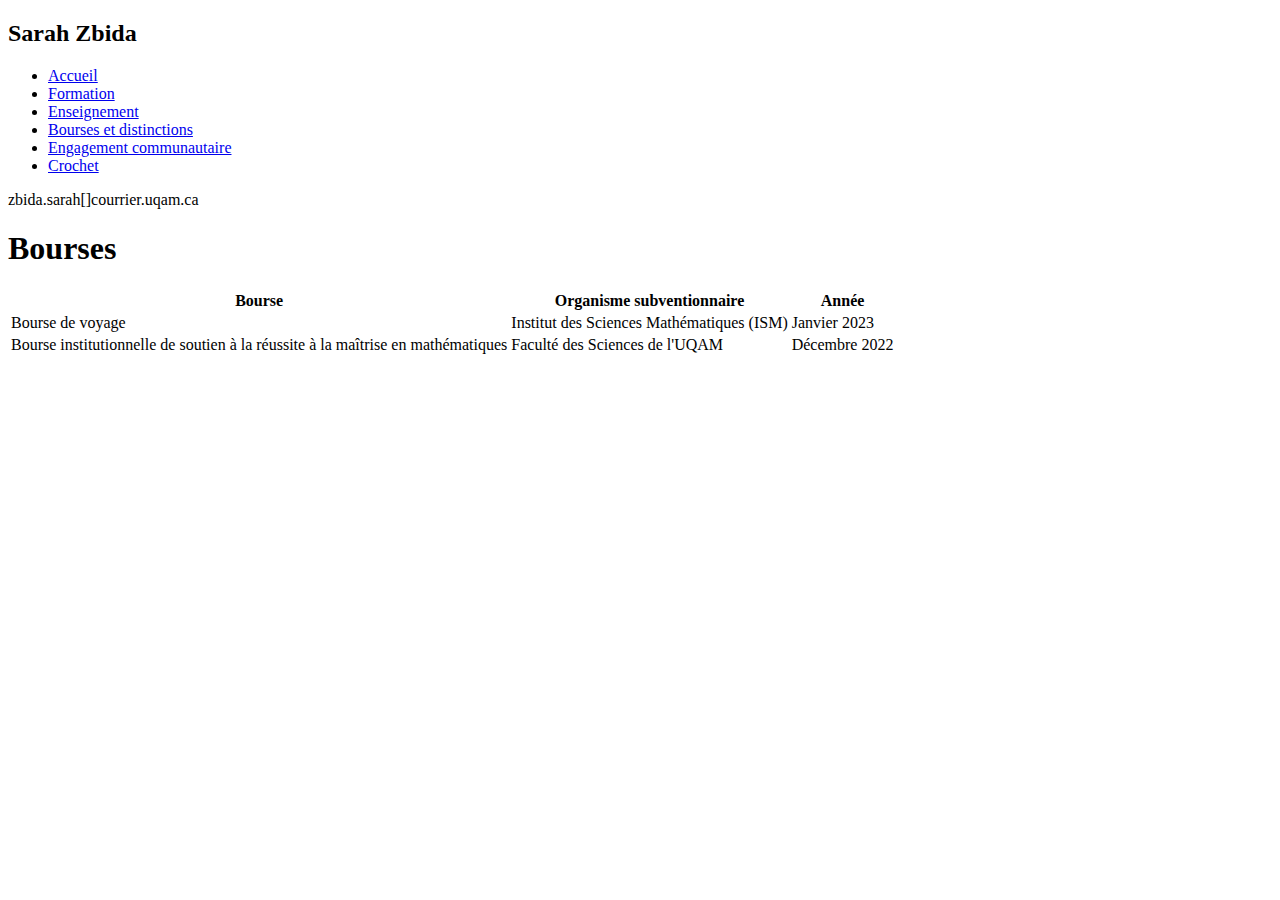
==== bourses.html @ 2df1b762 "Add files via upload" ====
<!DOCTYPE html>
<html lang="fr">
<head>
    <meta charset="UTF-8">
    <meta name="viewport" content="width=device-width, initial-scale=1.0">
    <title>Sarah Zbida</title>
    <link rel="stylesheet" href="style/style.css">
</head>
<body>
    <div class="sidebar">
        <div class="name">
            <h2>Sarah Zbida</h2>
        </div>
        <div>
            <ul>
                <li><a href="index.html">Accueil</a></li>
                <li><a href="formation.html">Formation</a></li>
                <li><a href="enseignement.html">Enseignement</a></li>
                <li><a href="bourses.html">Bourses et distinctions</a></li>
                <li><a href="engagement.html">Engagement communautaire</a></li>
                <li><a href="crochet.html">Crochet</a></li>
            </ul>
        </div>
        <div class="contact">
            <p>zbida.sarah[]courrier.uqam.ca</p>
        </div>
    </div>
    <div class="content format">
        <section>
            <h1>Bourses</h1>
            <table>
                <tr>
                    <th>Bourse</th>
                    <th>Organisme subventionnaire</th>
                    <th>Année</th>
                </tr>
                <tr>
                    <td>Bourse de voyage</td>
                    <td>Institut des Sciences Mathématiques (ISM)</td>
                    <td>Janvier 2023</td>
                </tr>
                <tr>
                    <td>Bourse institutionnelle de soutien à la réussite à la maîtrise en mathématiques</td>
                    <td>Faculté des Sciences de l'UQAM</td>
                    <td>Décembre 2022</td>
                </tr>
            </table>
        </section>
    </div>
</body>
</html>
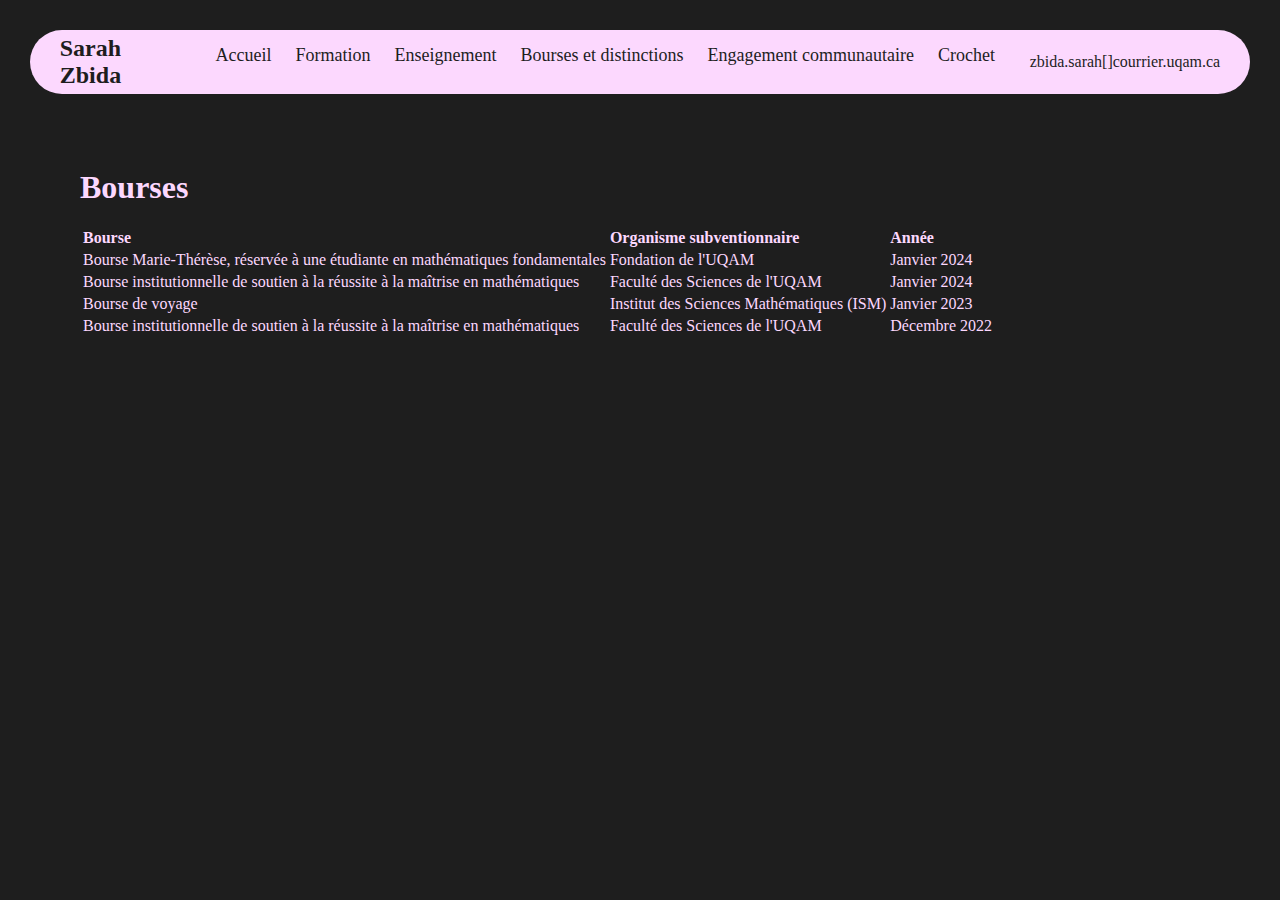
==== commit 39e652e7: "Update bourses.html" ====
--- a/bourses.html
+++ b/bourses.html
@@ -35,6 +35,16 @@
                     <th>Année</th>
                 </tr>
                 <tr>
+                    <td>Bourse Marie-Thérèse, réservée à une étudiante en mathématiques fondamentales</td>
+                    <td>Fondation de l'UQAM</td>
+                    <td>Janvier 2024</td>
+                </tr>
+                <tr>
+                    <td>Bourse institutionnelle de soutien à la réussite à la maîtrise en mathématiques</td>
+                    <td>Faculté des Sciences de l'UQAM</td>
+                    <td>Janvier 2024</td>
+                </tr>
+                <tr>
                     <td>Bourse de voyage</td>
                     <td>Institut des Sciences Mathématiques (ISM)</td>
                     <td>Janvier 2023</td>
--- a/style/style.css
+++ b/style/style.css
@@ -0,0 +1,107 @@
+body, h1, h2, p, ul, li {
+    margin: 0;
+    padding: 0;
+}
+
+/* Style de base pour la page */
+body {
+    font-family: 'Calibri';
+    background-color: #1e1e1e;
+    overflow-x: hidden;
+}
+
+.row{
+    box-sizing: border-box;
+    display: block;
+}
+
+.column{
+    width: 25%;
+    float: left;
+    margin-left: 15px;
+}
+
+.contact{
+    margin: auto;
+}
+
+.name{
+    width: 10%;
+    margin: auto;
+}
+
+.sidebar {
+    background-color: #FCD8FE;
+    color: #1e1e1e;
+    padding: 5px;
+    overflow: auto;
+    display: flex;
+    margin: 30px 30px 0px 30px;
+    border-radius: 50px;
+}
+
+.sidebar h2 {
+    font-size: 1.5rem;
+    
+}
+
+.sidebar ul li {
+    display: inline-block;
+    height: 20px;
+    padding: 10px 10px 10px 10px;
+}
+
+.sidebar ul li a {
+    color: #1e1e1e;
+    text-decoration: none;
+    font-size: 18px;
+}
+
+.content {
+    margin: 0px 75px 75px 75px;
+    padding: 75px 0px 0px 5px;
+    color: #FCD8FE;
+    display: flex;
+}
+
+.accueil{
+    padding-right: 50px;
+}
+
+.kand{
+    width: 400px;
+}
+
+.content h1 {
+    margin: auto;
+    font-size: 2rem;
+    margin-bottom: 20px;
+}
+
+.content h2 {
+    font-size: 1.5rem;
+    margin-bottom: 10px;
+}
+
+.content p {
+    font-size: 1rem;
+    line-height: 1.4;
+}
+
+.format{
+    display: inline-block;
+}
+
+table{
+    width: 100%;
+    padding-bottom: 50px;
+}
+
+tr{
+    text-align: justify;
+}
+
+/* Style de survol pour les liens du menu */
+.sidebar ul li a:hover {
+    text-decoration: underline;
+}
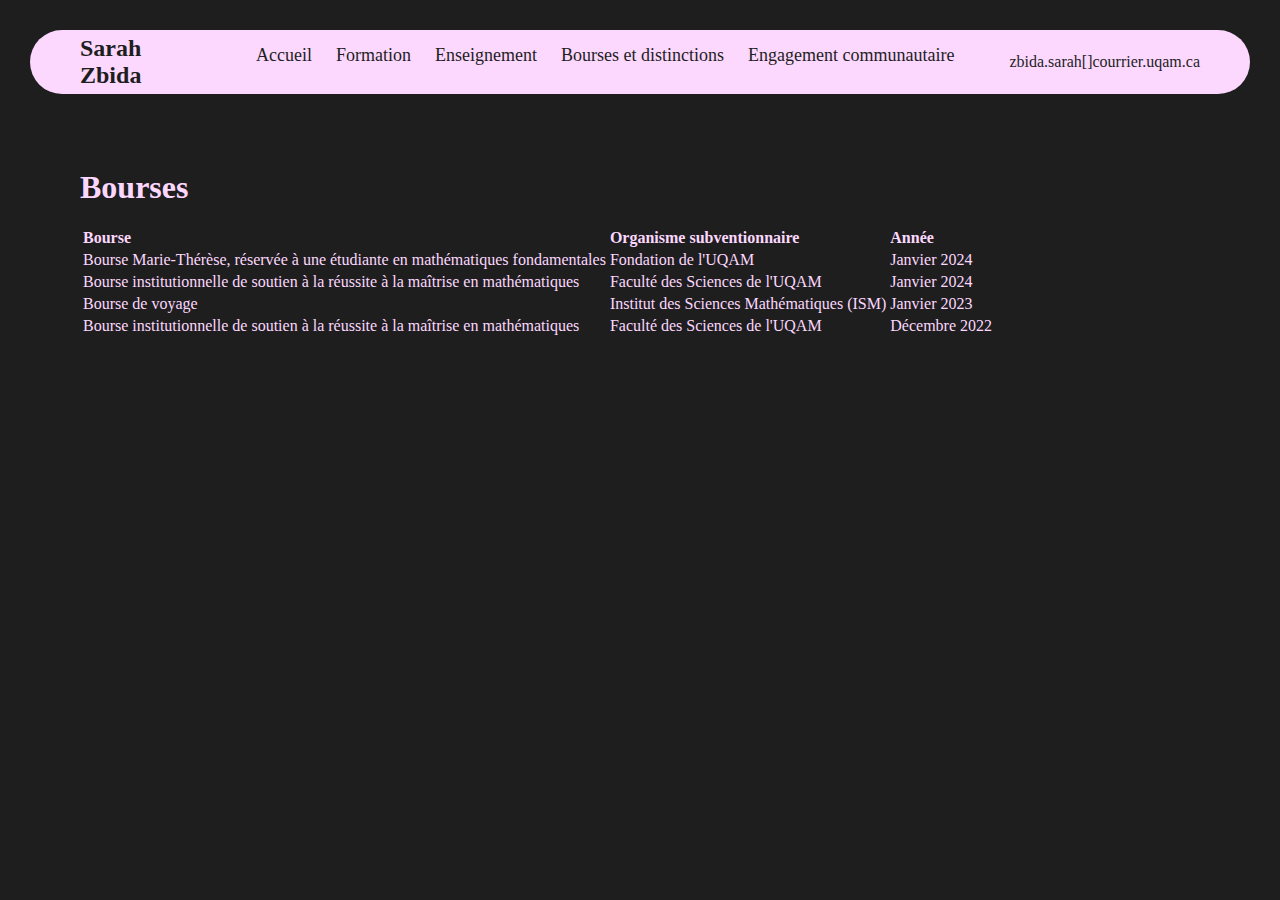
==== commit e522f925: "Update bourses.html" ====
--- a/bourses.html
+++ b/bourses.html
@@ -18,7 +18,6 @@
                 <li><a href="enseignement.html">Enseignement</a></li>
                 <li><a href="bourses.html">Bourses et distinctions</a></li>
                 <li><a href="engagement.html">Engagement communautaire</a></li>
-                <li><a href="crochet.html">Crochet</a></li>
             </ul>
         </div>
         <div class="contact">
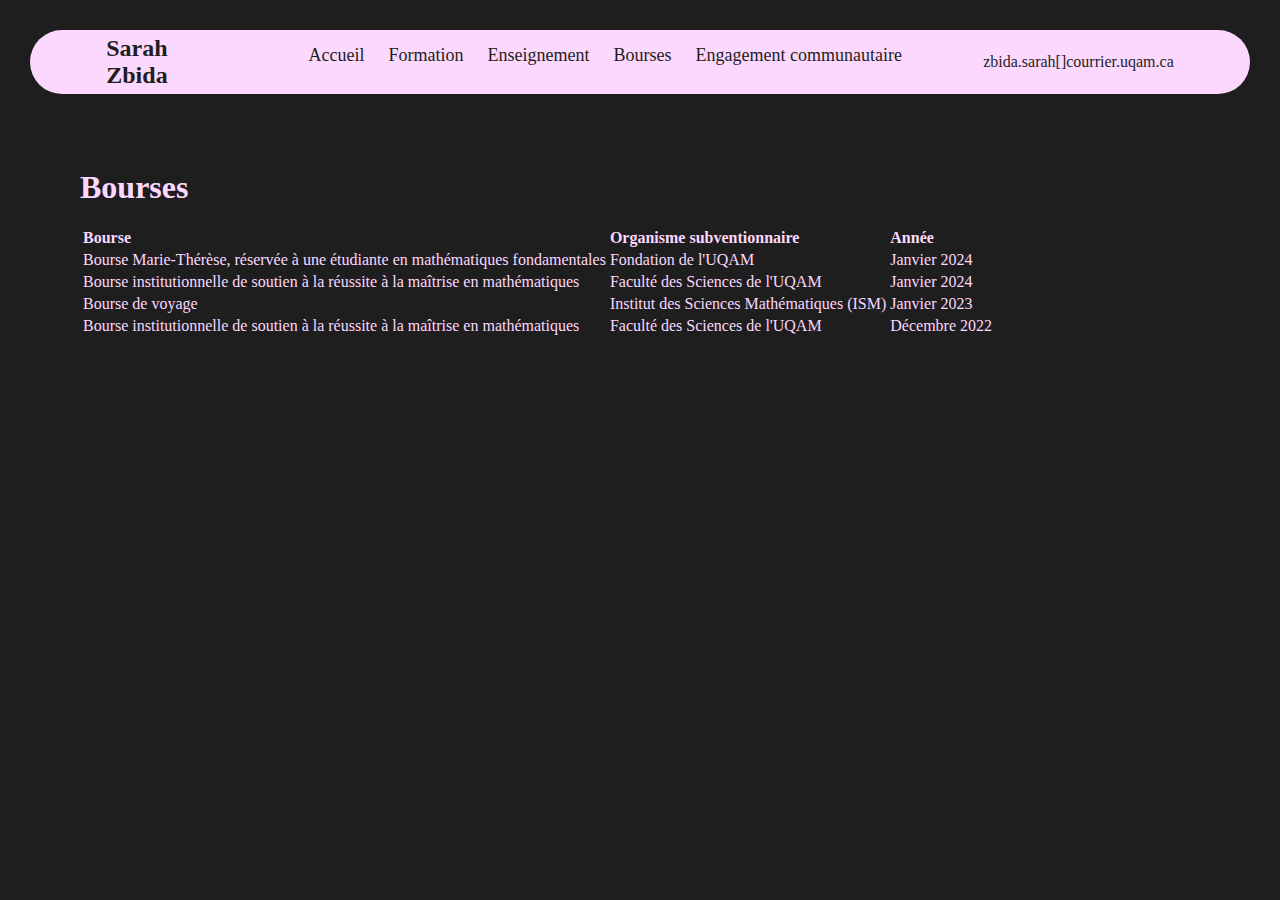
==== commit fc748768: "Update bourses.html" ====
--- a/bourses.html
+++ b/bourses.html
@@ -16,7 +16,7 @@
                 <li><a href="index.html">Accueil</a></li>
                 <li><a href="formation.html">Formation</a></li>
                 <li><a href="enseignement.html">Enseignement</a></li>
-                <li><a href="bourses.html">Bourses et distinctions</a></li>
+                <li><a href="bourses.html">Bourses</a></li>
                 <li><a href="engagement.html">Engagement communautaire</a></li>
             </ul>
         </div>
